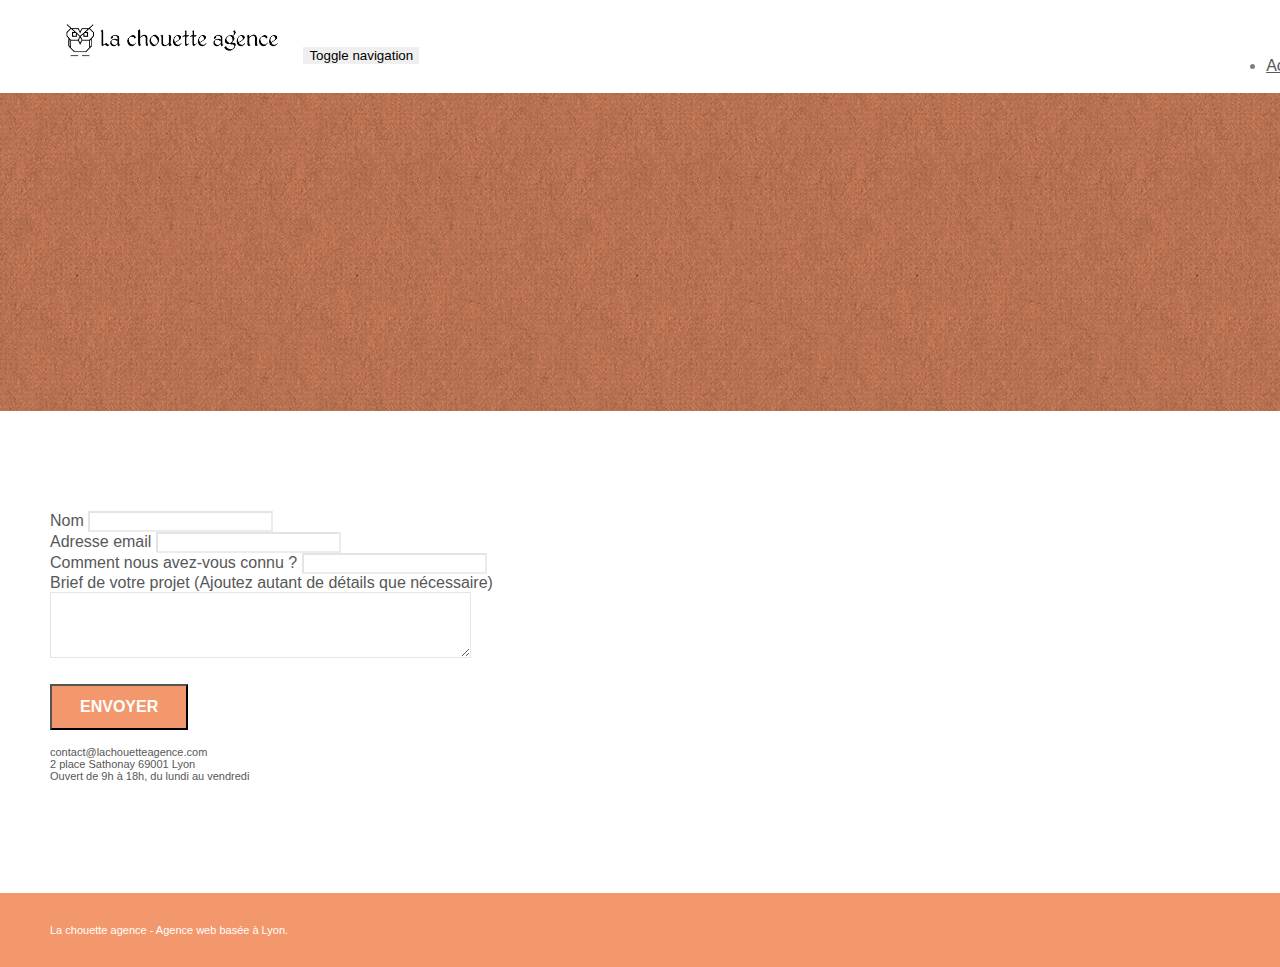
==== page2.html @ 2c60f77c "Push github" ====
<!doctype html>
<html lang="fr">
<head>
    <meta charset="utf-8">
    <meta name="keywords" content="">
    <meta name="description" content="">
    <meta name="viewport" content="width=device-width, initial-scale=1.0, viewport-fit=cover">
    <link rel="shortcut icon" type="image/png" href="favicon.jpg">
    
	<link rel="stylesheet" type="text/css" href="./css/bootstrap.min.css">
	<link rel="stylesheet" type="text/css" href="style.css">
	<link rel="stylesheet" type="text/css" href="./css/font-awesome.min.css">
	<link rel="stylesheet" type="text/css" href="./css/et-line.min.css">
	
    
	<script src="./js/jquery-2.1.0.min.js"></script>
	<script src="./js/bootstrap.min.js"></script>
	<script src="./js/blocs.min.js"></script>
	<script src="./js/jqBootstrapValidation.js"></script>
	<script src="./js/formHandler.js"></script>
    <title>page2</title>

    
<!-- Analytics -->
 
<!-- Analytics END -->
    
</head>
<body>
<!-- Principal conteneur -->
<div class="page-container">
    
<!-- bloc-0 -->
<div class="bloc bgc-white l-bloc " id="bloc-0">
	<div class="container bloc-sm">
		<nav class="navbar row">
			<div class="navbar-header">
				<a class="navbar-brand" href="index.html"><img src="img/la-chouette-agence.png" alt="atlanta web design logo" height="40" /></a>
				<button id="nav-toggle" type="button" class="ui-navbar-toggle navbar-toggle" data-toggle="collapse" data-target=".navbar-1">
					<span class="sr-only">Toggle navigation</span><span class="icon-bar"></span><span class="icon-bar"></span><span class="icon-bar"></span>
				</button>
			</div>
			<div class="collapse navbar-collapse navbar-1 special-dropdown-nav">
				<ul class="site-navigation nav navbar-nav">
					<li>
						<a href="index.html">Accueil</a>
					</li>
					<li>
					</li>
					<li>
						<a href="page2.html">page2 &gt;</a>
					</li>
				</ul>
			</div>
		</nav>
	</div>
</div>
<!-- bloc-0 END -->

<!-- bloc-6 -->
<div class="bloc bg-dots-bg bg-repeat bgc-atomic-tangerine d-bloc bloc-bg-texture texture-paper" id="bloc-6">
	<div class="container bloc-lg">
		<div class="row">
			<div class="col-sm-12">
				<h1 class="text-center hero-bloc-text tc-white">
					Parlons web design !
				</h1>
				<p class="text-center mg-lg tc-white tight-width-whitespace">
					Nous sommes ravis que vous souhaitiez collaborer avec notre agence.<br>
					Parlez-nous de votre projet en complétant le formulaire ci-dessous.
				</p>
			</div>
		</div>
	</div>
</div>
<!-- bloc-6 END -->

<!-- bloc-7 -->
<div class="bloc bgc-white l-bloc" id="bloc-7">
	<div class="container bloc-lg">
		<div class="row">
			<div class="col-sm-6">
				<form id="form_1" novalidate success-msg="Your message has been sent." fail-msg="Sorry it seems that our mail server is not responding, Sorry for the inconvenience!">
					<div class="form-group">
						<label>
							Nom
						</label>
						<input id="name" class="form-control" required />
					</div>
					<div class="form-group">
						<label>
							Adresse email
						</label>
						<input id="email" class="form-control" type="email" required />
					</div>
					<div class="form-group">
						<label>
							Comment nous avez-vous connu ?
						</label>
						<input class="form-control" type="email" required id="input_504" />
					</div>
					<div class="form-group">
						<label>
							Brief de votre projet (Ajoutez autant de détails que nécessaire)<br>
						</label><textarea id="message" class="form-control" rows="4" cols="50" required></textarea>
					</div> 
					<button class="bloc-button btn btn-lg btn-block cta-hero btn-atomic-tangerine" type="submit">
						Envoyer
					</button>
				</form>
			</div>
			<div class="col-sm-6">
				<p>
					contact@lachouetteagence.com<br>2 place Sathonay 69001 Lyon<br>Ouvert de 9h à 18h, du lundi au vendredi<br>
				</p>
			</div>
		</div>
	</div>
</div>
<!-- bloc-7 END -->

<!-- ScrollToTop Button -->
<a class="bloc-button btn btn-d scrollToTop" onclick="scrollToTarget('1')"><span class="fa fa-chevron-up"></span></a>
<!-- ScrollToTop Button END-->


<!-- Footer - bloc-8 -->
<div class="bloc bgc-atomic-tangerine d-bloc" id="bloc-8">
	<div class="container bloc-sm">
		<div class="row">
			<div class="col-sm-12">
				<p class="text-center white">
					La chouette agence - Agence web basée à Lyon.<br>
				</p>
				<div class="row row-no-gutters social">
					<div class="col-sm-3">
						<div class="text-center">
							<a class="social" href="index.html"><span class="fa fa-twitter icon-md"></span></a>
						</div>
					</div>
					<div class="col-sm-3">
						<div class="text-center">
							<a class="social" href="index.html"><span class="fa fa-facebook icon-md"></span></a>
						</div>
					</div>
					<div class="col-sm-3">
						<div class="text-center">
							<a class="social" href="index.html"><span class="fa fa-dribbble icon-md"></span></a>
						</div>
					</div>
					<div class="col-sm-3">
						<div class="text-center">
							<a class="social" href="index.html"><span class="fa fa-instagram icon-md"></span></a>
						</div>
					</div>
				</div>
			</div>
		</div>
	</div>
</div>
<!-- Footer - bloc-8 END -->

</div>
<!-- Principal conteneur END -->
    

</body>
</html>
---- style.css ----
body {
    margin: 0;
    padding: 0;
    background: #FFF;
    overflow-x: hidden;
    -webkit-font-smoothing: antialiased;
    -moz-osx-font-smoothing: grayscale;
}

a,
button {
    transition: all .3s ease-in-out;
    outline: none!important;
}

a:hover {
    text-decoration: none;
    cursor: pointer;
}

#page-loading-blocs-notifaction {
    position: fixed;
    top: 0;
    bottom: 0;
    width: 100%;
    z-index: 100000;
    background: #FFFFFF url("img/pageload-spinner.gif") no-repeat center center;
}

.bloc {
    width: 100%;
    clear: both;
    background: 50% 50% no-repeat;
    padding: 0 50px;
    -webkit-background-size: cover;
    -moz-background-size: cover;
    -o-background-size: cover;
    background-size: cover;
    position: relative;
}

.bloc .container {
    padding-left: 0;
    padding-right: 0;
}

.bloc-lg {
    padding: 100px 50px;
}

.bloc-md {
    padding: 50px;
}

.bloc-sm {
    padding: 20px 50px;
}

.bg-center,
.bg-l-edge,
.bg-r-edge,
.bg-t-edge,
.bg-b-edge,
.bg-tl-edge,
.bg-bl-edge,
.bg-tr-edge,
.bg-br-edge,
.bg-repeat {
    -webkit-background-size: auto!important;
    -moz-background-size: auto!important;
    -o-background-size: auto!important;
    background-size: auto!important;
}

.bg-repeat {
    background: repeat;
}

.bg-t-edge {
    background: top no-repeat;
}

.bloc-bg-texture::before {
    content: "";
    background-size: 2px 2px;
    position: absolute;
    top: 0;
    bottom: 0;
    left: 0;
    right: 0;
}

.texture-paper::before {
    background: url("img/texture-paper.png");
    background-size: 280px 280px;
}

.b-parallax {
    background-attachment: fixed;
}

.d-bloc {
    color: rgba(255, 255, 255, .7);
}

.d-bloc button:hover {
    color: rgba(255, 255, 255, .9);
}

.d-bloc .icon-round,
.d-bloc .icon-square,
.d-bloc .icon-rounded,
.d-bloc .icon-semi-rounded-a,
.d-bloc .icon-semi-rounded-b {
    border-color: rgba(255, 255, 255, .9);
}

.d-bloc .divider-h span {
    border-color: rgba(255, 255, 255, .2);
}

.d-bloc .a-btn,
.d-bloc .navbar a,
.d-bloc .navbar-brand,
.d-bloc a .icon-sm,
.d-bloc a .icon-md,
.d-bloc a .icon-lg,
.d-bloc a .icon-xl,
.d-bloc h1 a,
.d-bloc h2 a,
.d-bloc h3 a,
.d-bloc h4 a,
.d-bloc h5 a,
.d-bloc h6 a,
.d-bloc p a {
    color: rgba(255, 255, 255, .6);
}

.d-bloc .a-btn:hover,
.d-bloc .navbar a:hover,
.d-bloc .navbar-brand:hover,
.d-bloc a:hover .icon-sm,
.d-bloc a:hover .icon-md,
.d-bloc a:hover .icon-lg,
.d-bloc a:hover .icon-xl,
.d-bloc h1 a:hover,
.d-bloc h2 a:hover,
.d-bloc h3 a:hover,
.d-bloc h4 a:hover,
.d-bloc h5 a:hover,
.d-bloc h6 a:hover,
.d-bloc p a:hover {
    color: rgba(255, 255, 255, 1);
}

.d-bloc .navbar-toggle .icon-bar {
    background: rgba(255, 255, 255, 1);
}

.d-bloc .btn-wire,
.d-bloc .btn-wire:hover {
    color: rgba(255, 255, 255, 1);
    border-color: rgba(255, 255, 255, 1);
}

.d-bloc .panel {
    color: rgba(0, 0, 0, .5);
}

.d-bloc .panel button:hover {
    color: rgba(0, 0, 0, .7);
}

.d-bloc .panel icon {
    border-color: rgba(0, 0, 0, .7);
}

.d-bloc .panel .divider-h span {
    border-color: rgba(0, 0, 0, .1);
}

.d-bloc .panel .a-btn {
    color: rgba(0, 0, 0, .6);
}

.d-bloc .panel .a-btn:hover {
    color: rgba(0, 0, 0, 1);
}

.d-bloc .panel .btn-wire,
.d-bloc .panel .btn-wire:hover {
    color: rgba(0, 0, 0, .7);
    border-color: rgba(0, 0, 0, .3);
}

.d-bloc .panel,
.l-bloc {
    color: rgba(0, 0, 0, .5);
}

.d-bloc .panel button:hover,
.l-bloc button:hover {
    color: rgba(0, 0, 0, .7);
}

.l-bloc .icon-round,
.l-bloc .icon-square,
.l-bloc .icon-rounded,
.l-bloc .icon-semi-rounded-a,
.l-bloc .icon-semi-rounded-b {
    border-color: rgba(0, 0, 0, .7);
}

.d-bloc .panel .divider-h span,
.l-bloc .divider-h span {
    border-color: rgba(0, 0, 0, .1);
}

.d-bloc .panel .a-btn,
.l-bloc .a-btn,
.l-bloc .navbar a,
.l-bloc .navbar-brand,
.l-bloc a .icon-sm,
.l-bloc a .icon-md,
.l-bloc a .icon-lg,
.l-bloc a .icon-xl,
.l-bloc h1 a,
.l-bloc h2 a,
.l-bloc h3 a,
.l-bloc h4 a,
.l-bloc h5 a,
.l-bloc h6 a,
.l-bloc p a {
    color: rgba(0, 0, 0, .6);
}

.d-bloc .panel .a-btn:hover,
.l-bloc .a-btn:hover,
.l-bloc .navbar a:hover,
.l-bloc .navbar-brand:hover,
.l-bloc a:hover .icon-sm,
.l-bloc a:hover .icon-md,
.l-bloc a:hover .icon-lg,
.l-bloc a:hover .icon-xl,
.l-bloc h1 a:hover,
.l-bloc h2 a:hover,
.l-bloc h3 a:hover,
.l-bloc h4 a:hover,
.l-bloc h5 a:hover,
.l-bloc h6 a:hover,
.l-bloc p a:hover {
    color: rgba(0, 0, 0, 1);
}

.l-bloc .navbar-toggle .icon-bar {
    color: rgba(0, 0, 0, .6);
}

.d-bloc .panel .btn-wire,
.d-bloc .panel .btn-wire:hover,
.l-bloc .btn-wire,
.l-bloc .btn-wire:hover {
    color: rgba(0, 0, 0, .7);
    border-color: rgba(0, 0, 0, .3);
}

.voffset {
    margin-top: 30px;
}

.voffset-lg {
    margin-top: 80px;
}

.row-no-gutters {
    margin-right: 0;
    margin-left: 0;
}

.row.row-no-gutters > [class^="col-"],
.row.row-no-gutters > [class*=" col-"] {
    padding-right: 0;
    padding-left: 0;
}

#bloc-1-hero h1 {
    font-size: 32px;
}

.navbar {
    margin-bottom: 0;
    z-index: 1;
}

.navbar-brand {
    height: auto;
    padding: 3px 15px;
    font-size: 25px;
    font-weight: normal;
    font-weight: 600;
    line-height: 44px;
}

.navbar-brand img {
    max-height: 200px;
    margin: 0 5px 0 0;
    display: inline;
}

.navbar-brand img[src$=svg] {
    min-width: 100px;
}

.nav-center .navbar-brand img {
    margin: 0;
}

.navbar .nav {
    padding-top: 2px;
    margin-right: -16px;
    float: right;
    z-index: 1;
}

.nav > li {
    float: left;
    margin-top: 4px;
    font-size: 16px;
}

.navbar-nav .open .dropdown-menu > li > a {
    text-align: inherit;
}

.nav > li a:hover,
.nav > li a:focus {
    background: transparent;
}

.navbar-toggle {
    margin: 10px 10px 0 0;
    border: 0px;
}

.navbar-toggle:hover {
    background: transparent!important;
}

.navbar-toggle .icon-bar {
    background-color: rgba(0, 0, 0, .5);
    width: 26px;
}

.nav-invert .navbar .nav {
    float: left;
}

.nav-invert .navbar-header,
.nav-invert .navbar-brand {
    float: right;
    position: relative;
    z-index: 2;
}

@media (min-width: 768px) {
    .site-navigation {
        position: absolute;
        top: 50%;
        right: 20px;
        transform: translate(0, -50%);
        -webkit-transform: translateY(-50%);
    }
    .nav > li .dropdown-menu a,
    .nav > li .dropdown-menu a:hover {
        color: #484848;
    }
    .nav-invert .site-navigation {
        left: 0;
        right: 0;
    }
    .nav-center {
        text-align: center;
    }
    .nav-center .navbar-header {
        width: 100%;
    }
    .nav-center .navbar-header,
    .nav-center .navbar-brand,
    .nav-center .nav > li {
        float: none;
        display: inline-block;
    }
    .nav-center .site-navigation {
        position: relative;
        width: 100%;
        right: 0;
        margin-right: 0px;
        margin-top: 20px;
    }
    .nav-center.mini-nav .navbar-toggle {
        float: none;
        margin: 10px auto 0;
    }
}

.nav > li > .dropdown a {
    background: none!important;
    display: block;
    padding: 14px 15px;
}

nav .caret {
    margin: 0 5px;
}

.dropdown-menu .dropdown-menu {
    top: -8px;
    left: 100%;
}

.dropdown-menu .dropmenu-flow-right {
    top: 100%;
    left: 0;
    margin-left: -1px;
    border-top-left-radius: 0;
    border-top-right-radius: 0;
}

.dropdown-menu .dropdown span {
    border: 4px solid black;
    border-top-color: transparent;
    border-right-color: transparent;
    border-bottom-color: transparent;
    margin: 6px -5px 0 0!important;
    float: right;
}

.mg-md {
    margin-top: 10px;
    margin-bottom: 20px;
}

.mg-lg {
    margin-top: 10px;
    margin-bottom: 40px;
}

.btn {
    margin: 0 5px 5px 0;
}

.btn.pull-right {
    margin: 0 0 5px 5px;
}

.btn-d,
.btn-d:hover,
.btn-d:focus {
    color: #FFF;
    background: rgba(0, 0, 0, .3);
}

button {
    outline: none!important;
}

.btn-rd {
    border-radius: 40px;
}

.btn-clean {
    border: 1px solid rgba(0, 0, 0, .08);
    border-bottom-color: rgba(0, 0, 0, .1);
    text-shadow: 0 1px 0 rgba(0, 0, 1, .1);
    box-shadow: 0 1px 3px rgba(0, 0, 1, .25), inset 0 1px 0 0 rgba(255, 255, 255, .15);
}

.icon-md {
    font-size: 30px!important;
}

.icon-lg {
    font-size: 60px!important;
}

.sm-shadow {
    text-shadow: 0 1px 2px rgba(0, 0, 0, .3);
}

.panel-sq,
.panel-sq .panel-heading,
.panel-sq .panel-footer {
    border-radius: 0;
}

.panel-rd {
    border-radius: 30px;
}

.panel-rd .panel-heading {
    border-radius: 29px 29px 0 0;
}

.panel-rd .panel-footer {
    border-radius: 0 0 29px 29px;
}

.form-control {
    border-color: rgba(0, 0, 0, .1);
    box-shadow: none;
}

.scrollToTop {
    width: 40px;
    height: 40px;
    position: fixed;
    bottom: 20px;
    right: 20px;
    opacity: 0;
    z-index: 500;
    transition: all .3s ease-in-out;
}

.scrollToTop span {
    margin-top: 6px;
}

.showScrollTop {
    font-size: 14px;
    opacity: 1;
}

a[data-lightbox] {
    position: relative;
    display: block;
    text-align: center;
}

a[data-lightbox]:hover::before {
    content: "+";
    font-family: "HelveticaNeue-Light", "Helvetica Neue Light", "Helvetica Neue", Helvetica, Arial;
    font-size: 32px;
    width: 50px;
    height: 50px;
    margin-left: -25px;
    border-radius: 50%;
    background: rgba(0, 0, 0, .6);
    color: #FFF;
    font-weight: 100;
    z-index: 1;
    position: absolute;
    top: 50%;
    transform: translateY(-50%);
    -webkit-transform: translateY(-50%);
}

a[data-lightbox]:hover img {
    opacity: 0.6;
    -webkit-animation-fill-mode: none;
    animation-fill-mode: none;
}

#lightbox-modal {
    display: flex;
    align-items: center;
}

#lightbox-modal .modal-dialog {
    width: 90%;
    max-width: 900px;
    margin: 0 auto 0;
}

#lightbox-modal .modal-dialog img {
    max-height: 90vh;
    margin: 0 auto;
}

.lightbox-caption {
    padding: 20px;
    color: #FFF;
    background: rgba(0, 0, 0, .5);
    position: absolute;
    left: 15px;
    right: 15px;
    bottom: 5px;
}

.close-lightbox {
    color: #FFF;
    font-size: 30px;
    position: absolute;
    top: 20px;
    right: 20px;
    z-index: 20;
    background: rgba(0, 0, 0, .5);
    border: none;
    line-height: 30px;
    padding: 0 9px 5px;
    opacity: 0.3;
}

.close-lightbox:hover,
.next-lightbox:hover,
.prev-lightbox:hover {
    opacity: 1.0;
    color: #FFF;
}

.next-lightbox,
.prev-lightbox {
    font-size: 20px;
    color: rgba(255, 255, 255, .9);
    background: rgba(0, 0, 0, .5);
    transition: all .2s ease-in-out;
    position: absolute;
    top: 45%;
    z-index: 1;
    opacity: 0.4;
}

.next-lightbox {
    padding: 6px 8px 1px 13px;
    right: 25px;
}

.prev-lightbox {
    padding: 6px 13px 1px 10px;
    left: 25px;
}

.snapshot-lb .modal-body {
    padding-bottom: 45px;
}

.snapshot-lb .lightbox-caption {
    padding: 0;
    color: rgba(0, 0, 0, .5);
    background: none;
}

h1,
h2,
h3,
h4,
h5,
h6,
p,
label,
.btn,
a {
    font-family: "helvetica";
    font-weight: 400;
    color: #575757!important;
}

.container {
    max-width: 1000px;
}

.hero-bloc-text {
    font-size: 38px;
}

.hero-bloc-text-sub {
    font-size: 36px;
}

.statement-bloc-text {
    line-height: 26px;
    font-style: italic;
    font-size: 20px;
    text-align: center;
    font-weight: lighter;
    max-width: 520px;
    margin: auto auto auto auto;
}

p {
    font-size: 11px;
}

.tight-width-whitespace {
    max-width: 600px;
    margin: auto auto auto auto;
}

.h1 {
    font-size: 20px;
    font-family: "Open Sans";
}

.cta-hero {
    margin-top: 22px;
    color: #FFFFFF!important;
    text-transform: uppercase;
    padding: 12px 28px 12px 28px;
    font-size: 16px;
    font-weight: 700;
}

.social {
    max-width: 400px;
    margin: auto auto auto auto;
}

h2 {
    font-size: 22px;
    line-height: 1.4em;
}

h3 {
    font-size: 15px;
    text-transform: uppercase;
    font-weight: 700;
    color: #333333!important;
}

.med-width-whitespace {
    max-width: 800px;
    margin: auto auto auto auto;
    box-shadow: 0px 0px 0px #000000;
}

h1 {
    color: #333333!important;
}

h4 {
    color: #333333!important;
}

.icons {
    margin-bottom: 14px;
    margin-top: 24px;
}

.white {
    color: #FFFFFF!important;
}

.portfolio-thumb {
    margin-bottom: 24px;
}

.portfolio-row {
    margin-bottom: 44px;
    margin-top: 50px;
}

.avatar {
    box-shadow: 0px 4px 9px rgba(0, 0, 0, 0.3);
}

.black-background {
    background-color: rgba(165, 147, 99, 0.7);
    padding: 40px 40px 40px 40px;
}

.bold-link {
    font-weight: 900;
    text-decoration: underline!important;
}

.bgc-white {
    background-color: #FFFFFF;
}

.bgc-dark-slate-blue {
    background-color: #364577;
}

.bgc-atomic-tangerine {
    background-color: #F3976C;
}

.tc-white {
    color: #F3976C!important;
}

.btn-atomic-tangerine {
    background: #F3976C;
    color: #FFFFFF!important;
}

.btn-atomic-tangerine:hover {
    background: #c27956!important;
    color: #FFFFFF!important;
}

.ltc-white {
    color: #FFFFFF!important;
}

.ltc-white:hover {
    color: #cccccc!important;
}

.ltc-atomic-tangerine {
    color: #F3976C!important;
}

.ltc-atomic-tangerine:hover {
    color: #c27956!important;
}

.icon-dark-slate-blue {
    color: #364577!important;
    border-color: #364577!important;
}

.bg-dots-bg {
    background-image: url("img/dots-bg.png");
}

.bg-lines-h2-bg {
    background-image: url("img/lines-h2-bg.png");
}

.bg-banniere {
    background-image: url("img/la-chouette-agence-banniere.jpg");
}

.bg-presentation {
    background-image: url("img/image-de-presentation.bmp");
}

@media (max-width: 1024px) {
    .bloc {
        padding-left: 20px;
        padding-right: 20px;
    }
    .bloc.full-width-bloc,
    .bloc-tile-2.full-width-bloc .container,
    .bloc-tile-3.full-width-bloc .container,
    .bloc-tile-4.full-width-bloc .container {
        padding-left: 0;
        padding-right: 0;
    }
}

@media (max-width: 992px) and (min-width: 768px) {
    .navbar .nav {
        max-width: 80%
    }
    .nav-center.navbar .nav {
        max-width: 100%
    }
}

@media only screen and (min-device-width: 768px) and (max-device-width: 1024px) and (orientation: landscape) {
    .b-parallax {
        background-attachment: scroll;
    }
}

@media only screen and (min-device-width: 1024px) and (max-device-width: 1366px) and (-webkit-min-device-pixel-ratio: 1.5) {
    .b-parallax {
        background-attachment: scroll;
    }
}

@media (max-width: 991px) {
    .container {
        width: 100%;
    }
    .b-parallax {
        background-attachment: scroll;
    }
    .page-container,
    #hero-bloc {
        overflow-x: hidden;
        position: relative;
    }
    .bloc {
        padding-left: constant(safe-area-inset-left);
        padding-right: constant(safe-area-inset-right);
    }
    .bloc-group,
    .bloc-group .bloc {
        display: block;
        width: 100%;
    }
    .bloc-fill-screen .fill-bloc-top-edge,
    .bloc-fill-screen .fill-bloc-bottom-edge {
        padding: 0 20px;
        padding-left: constant(safe-area-inset-left);
        padding-right: constant(safe-area-inset-right);
    }
}

@media (max-width: 767px) {
    .page-container {
        overflow-x: hidden;
        position: relative;
    }
    h1,
    h2,
    h3,
    h4,
    h5,
    h6,
    p,
    #disqus_thread {
        padding-left: 10px!important;
        padding-right: 10px!important;
    }
    .b-parallax {
        background-attachment: scroll;
    }
    .navbar .nav {
        padding-top: 0;
        border-top: 1px solid rgba(0, 0, 0, .2);
        float: none!important;
    }
    .navbar.row {
        margin-left: 0;
        margin-right: 0;
    }
    .site-navigation {
        position: inherit;
        transform: none;
        -webkit-transform: none;
        -ms-transform: none;
    }
    .nav > li {
        margin-top: 0;
        border-bottom: 1px solid rgba(0, 0, 0, .1);
        background: rgba(0, 0, 0, .05);
        text-align: left;
        padding-left: 15px;
        width: 100%;
    }
    .nav > li:hover {
        background: rgba(0, 0, 0, .08);
    }
    .dropdown .dropdown a .caret {
        float: none;
        margin: 5px 0 0 10px!important;
        border: 4px solid black;
        border-bottom-color: transparent;
        border-right-color: transparent;
        border-left-color: transparent;
    }
    #hero-bloc .navbar .nav {
        background: rgba(0, 0, 0, .8);
    }
    #hero-bloc .navbar .nav a {
        color: rgba(255, 255, 255, .6);
    }
    .hero {
        padding: 50px 0;
    }
    .hero-nav {
        left: -1px;
        right: -1px;
    }
    .navbar-collapse {
        padding: 0;
        overflow-x: hidden;
        -webkit-box-shadow: none;
        box-shadow: none;
    }
    .navbar-brand img {
        max-height: 40px;
        width: auto;
    }
    .nav-invert .navbar-header {
        float: none;
        width: 100%;
    }
    .nav-invert .navbar-toggle {
        float: left;
        margin-left: 10px;
    }
    .bloc {
        padding-left: 0;
        padding-right: 0;
    }
    .bloc-xxl,
    .bloc-xl,
    .bloc-lg {
        padding: 40px 0;
    }
    .bloc-sm,
    .bloc-md {
        padding-left: 0;
        padding-right: 0;
    }
    .bloc-tile-2 .container,
    .bloc-tile-3 .container,
    .bloc-tile-4 .container,
    .bloc-fill-screen .fill-bloc-top-edge,
    .bloc-fill-screen .fill-bloc-bottom-edge {
        padding-left: 0;
        padding-right: 0;
    }
    .a-block {
        padding: 0 10px;
    }
    .btn-dwn {
        display: none;
    }
    .voffset {
        margin-top: 5px;
    }
    .voffset-md {
        margin-top: 20px;
    }
    .voffset-lg {
        margin-top: 30px;
    }
    form {
        padding: 5px;
    }
    .close-lightbox {
        display: inline-block;
    }
    .blocsapp-device-iphone5 {
        background-size: 216px 425px;
        padding-top: 60px;
        width: 216px;
        height: 425px;
    }
    .blocsapp-device-iphone5 img {
        width: 180px;
        height: 320px;
    }
}

@media (max-width: 400px) {
    .bloc {
        padding-left: 0;
        padding-right: 0;
    }
}

@media (max-width: 767px) {
    .bloc-mob-center-text {
        text-align: center;
    }
}
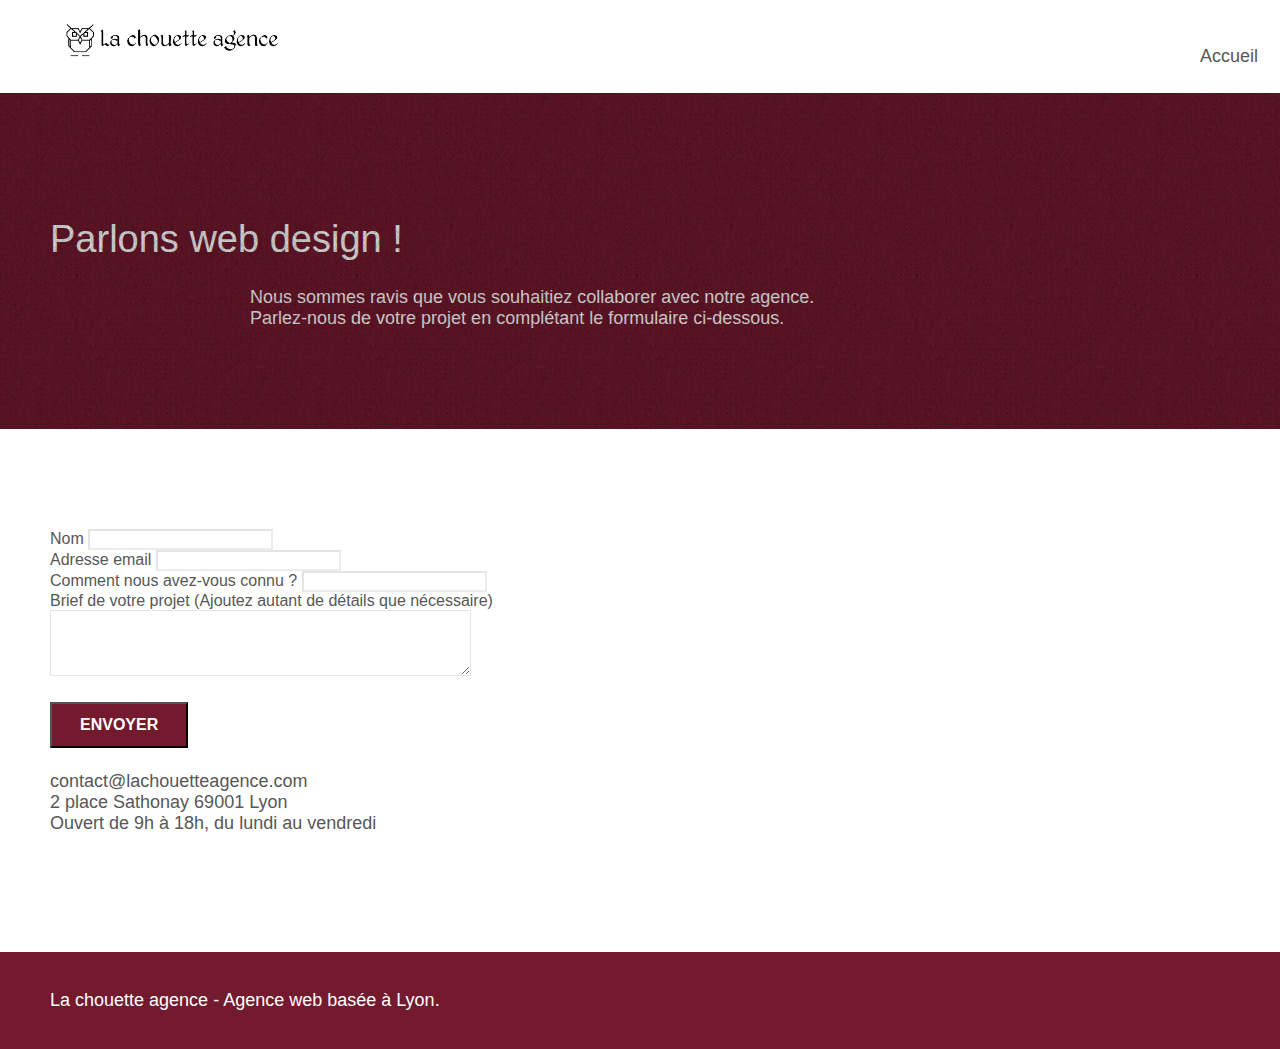
==== commit cfcd7d58: "add title page contact & correct css" ====
--- a/page2.html
+++ b/page2.html
@@ -3,7 +3,7 @@
 <head>
     <meta charset="utf-8">
     <meta name="keywords" content="">
-    <meta name="description" content="">
+    <meta name="description" content="La chouette agence est une agence de web design qui aide les entreprises à devenir attractives et visibles sur Internet.">
     <meta name="viewport" content="width=device-width, initial-scale=1.0, viewport-fit=cover">
     <link rel="shortcut icon" type="image/png" href="favicon.jpg">
     
@@ -18,7 +18,7 @@
 	<script src="./js/blocs.min.js"></script>
 	<script src="./js/jqBootstrapValidation.js"></script>
 	<script src="./js/formHandler.js"></script>
-    <title>page2</title>
+    <title>La chouette agence - Contact</title>
 
     
 <!-- Analytics -->
@@ -36,19 +36,11 @@
 		<nav class="navbar row">
 			<div class="navbar-header">
 				<a class="navbar-brand" href="index.html"><img src="img/la-chouette-agence.png" alt="atlanta web design logo" height="40" /></a>
-				<button id="nav-toggle" type="button" class="ui-navbar-toggle navbar-toggle" data-toggle="collapse" data-target=".navbar-1">
-					<span class="sr-only">Toggle navigation</span><span class="icon-bar"></span><span class="icon-bar"></span><span class="icon-bar"></span>
-				</button>
 			</div>
 			<div class="collapse navbar-collapse navbar-1 special-dropdown-nav">
 				<ul class="site-navigation nav navbar-nav">
 					<li>
 						<a href="index.html">Accueil</a>
-					</li>
-					<li>
-					</li>
-					<li>
-						<a href="page2.html">page2 &gt;</a>
 					</li>
 				</ul>
 			</div>
--- a/style.css
+++ b/style.css
@@ -232,6 +232,7 @@
 .l-bloc h6 a,
 .l-bloc p a {
     color: rgba(0, 0, 0, .6);
+    text-decoration: none;
 }
 
 .d-bloc .panel .a-btn:hover,
@@ -325,7 +326,8 @@
 .nav > li {
     float: left;
     margin-top: 4px;
-    font-size: 16px;
+    font-size: 18px;
+    list-style-type: none;
 }
 
 .navbar-nav .open .dropdown-menu > li > a {
@@ -365,8 +367,8 @@
 @media (min-width: 768px) {
     .site-navigation {
         position: absolute;
-        top: 50%;
-        right: 20px;
+        top: 40%;
+        right: 10%;
         transform: translate(0, -50%);
         -webkit-transform: translateY(-50%);
     }
@@ -407,6 +409,7 @@
     background: none!important;
     display: block;
     padding: 14px 15px;
+    
 }
 
 nav .caret {
@@ -677,7 +680,7 @@
 }
 
 p {
-    font-size: 11px;
+    font-size: 18px;
 }
 
 .tight-width-whitespace {
@@ -710,7 +713,7 @@
 }
 
 h3 {
-    font-size: 15px;
+    font-size: 18px;
     text-transform: uppercase;
     font-weight: 700;
     color: #333333!important;
@@ -753,7 +756,7 @@
 }
 
 .black-background {
-    background-color: rgba(165, 147, 99, 0.7);
+    background-color: rgba(115, 26, 47, 0.7);
     padding: 40px 40px 40px 40px;
 }
 
@@ -767,25 +770,25 @@
 }
 
 .bgc-dark-slate-blue {
-    background-color: #364577;
+    background-color: #731A2F;
 }
 
 .bgc-atomic-tangerine {
-    background-color: #F3976C;
+    background-color: #731A2F;
 }
 
 .tc-white {
-    color: #F3976C!important;
+    color: white!important;
 }
 
 .btn-atomic-tangerine {
-    background: #F3976C;
-    color: #FFFFFF!important;
+    background: #731A2F;
+    color: white!important;
 }
 
 .btn-atomic-tangerine:hover {
-    background: #c27956!important;
-    color: #FFFFFF!important;
+    background: #581323!important;
+    color: white!important;
 }
 
 .ltc-white {
@@ -797,11 +800,11 @@
 }
 
 .ltc-atomic-tangerine {
-    color: #F3976C!important;
+    color: #731A2F!important;
 }
 
 .ltc-atomic-tangerine:hover {
-    color: #c27956!important;
+    color: #731A2F!important;
 }
 
 .icon-dark-slate-blue {
@@ -813,16 +816,12 @@
     background-image: url("img/dots-bg.png");
 }
 
-.bg-lines-h2-bg {
-    background-image: url("img/lines-h2-bg.png");
-}
-
 .bg-banniere {
     background-image: url("img/la-chouette-agence-banniere.jpg");
 }
 
 .bg-presentation {
-    background-image: url("img/image-de-presentation.bmp");
+    background-image: url("img/image-de-presentation.jpg");
 }
 
 @media (max-width: 1024px) {
